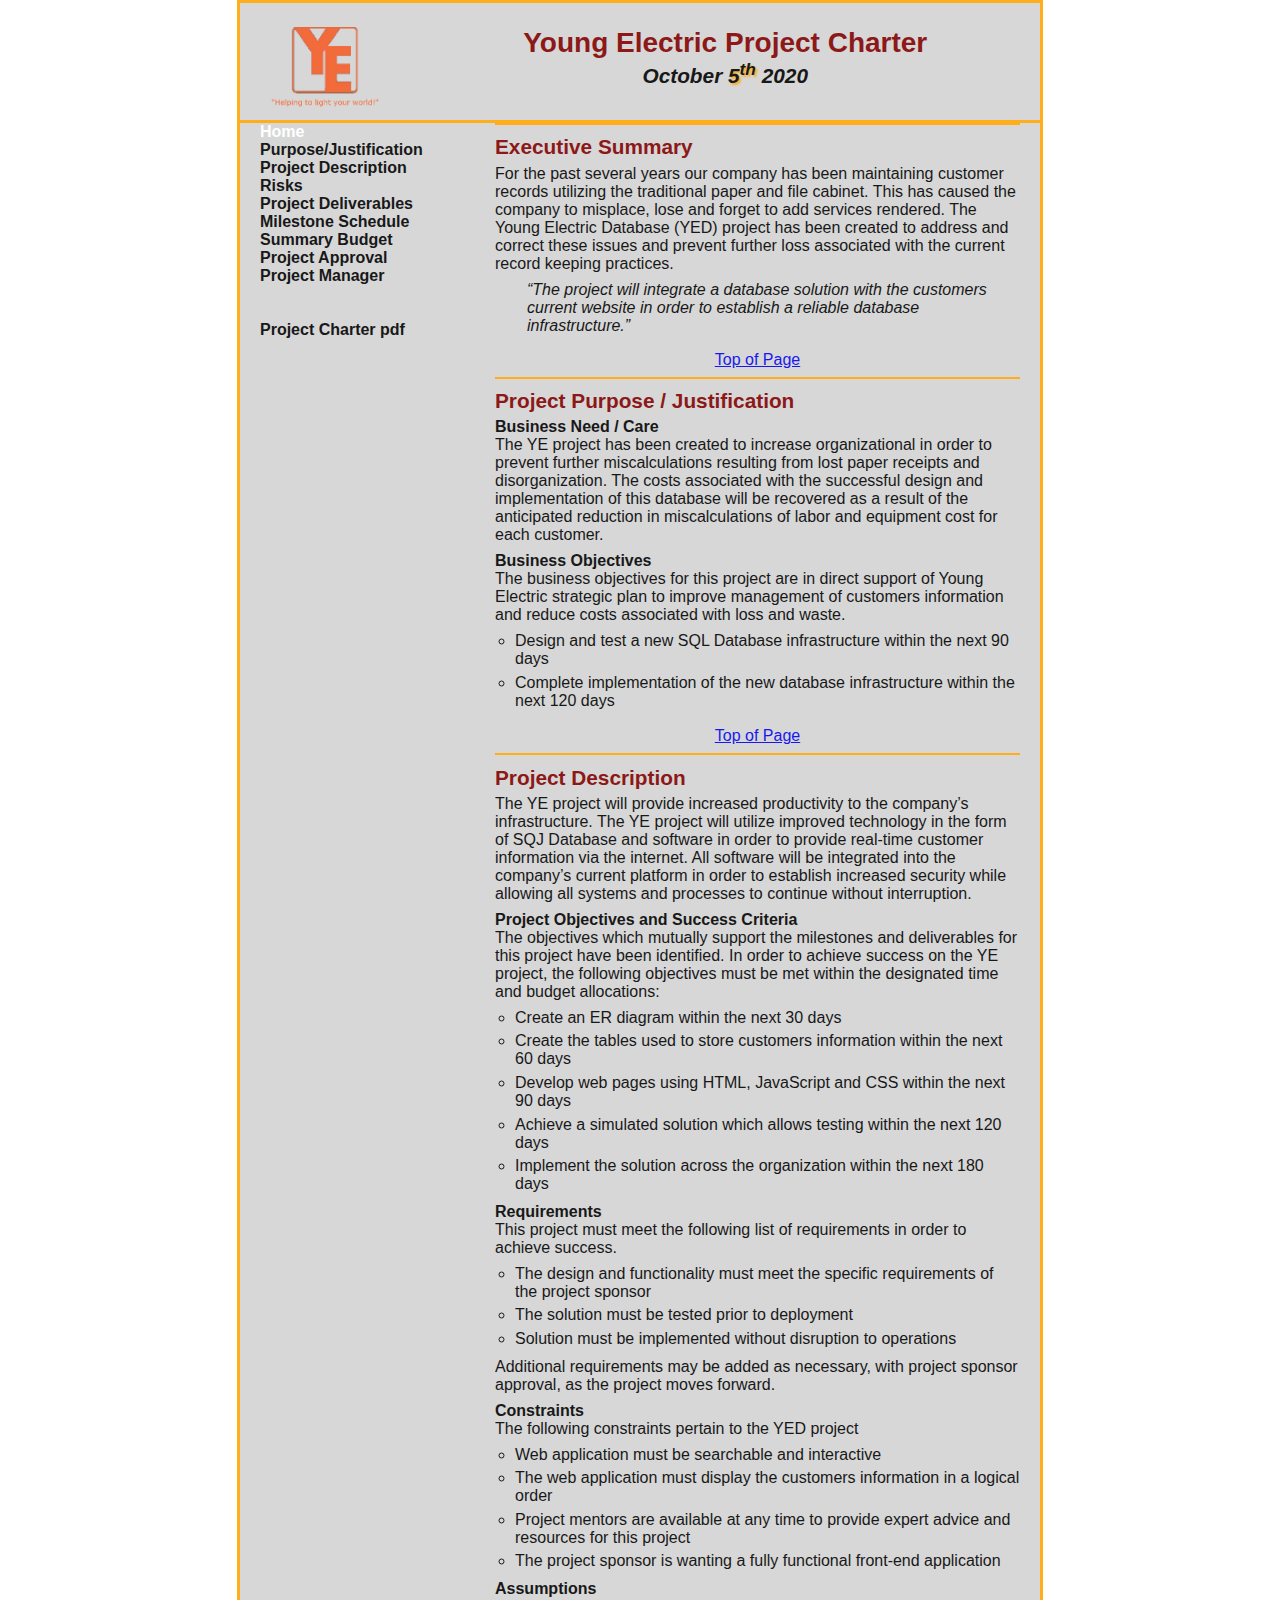
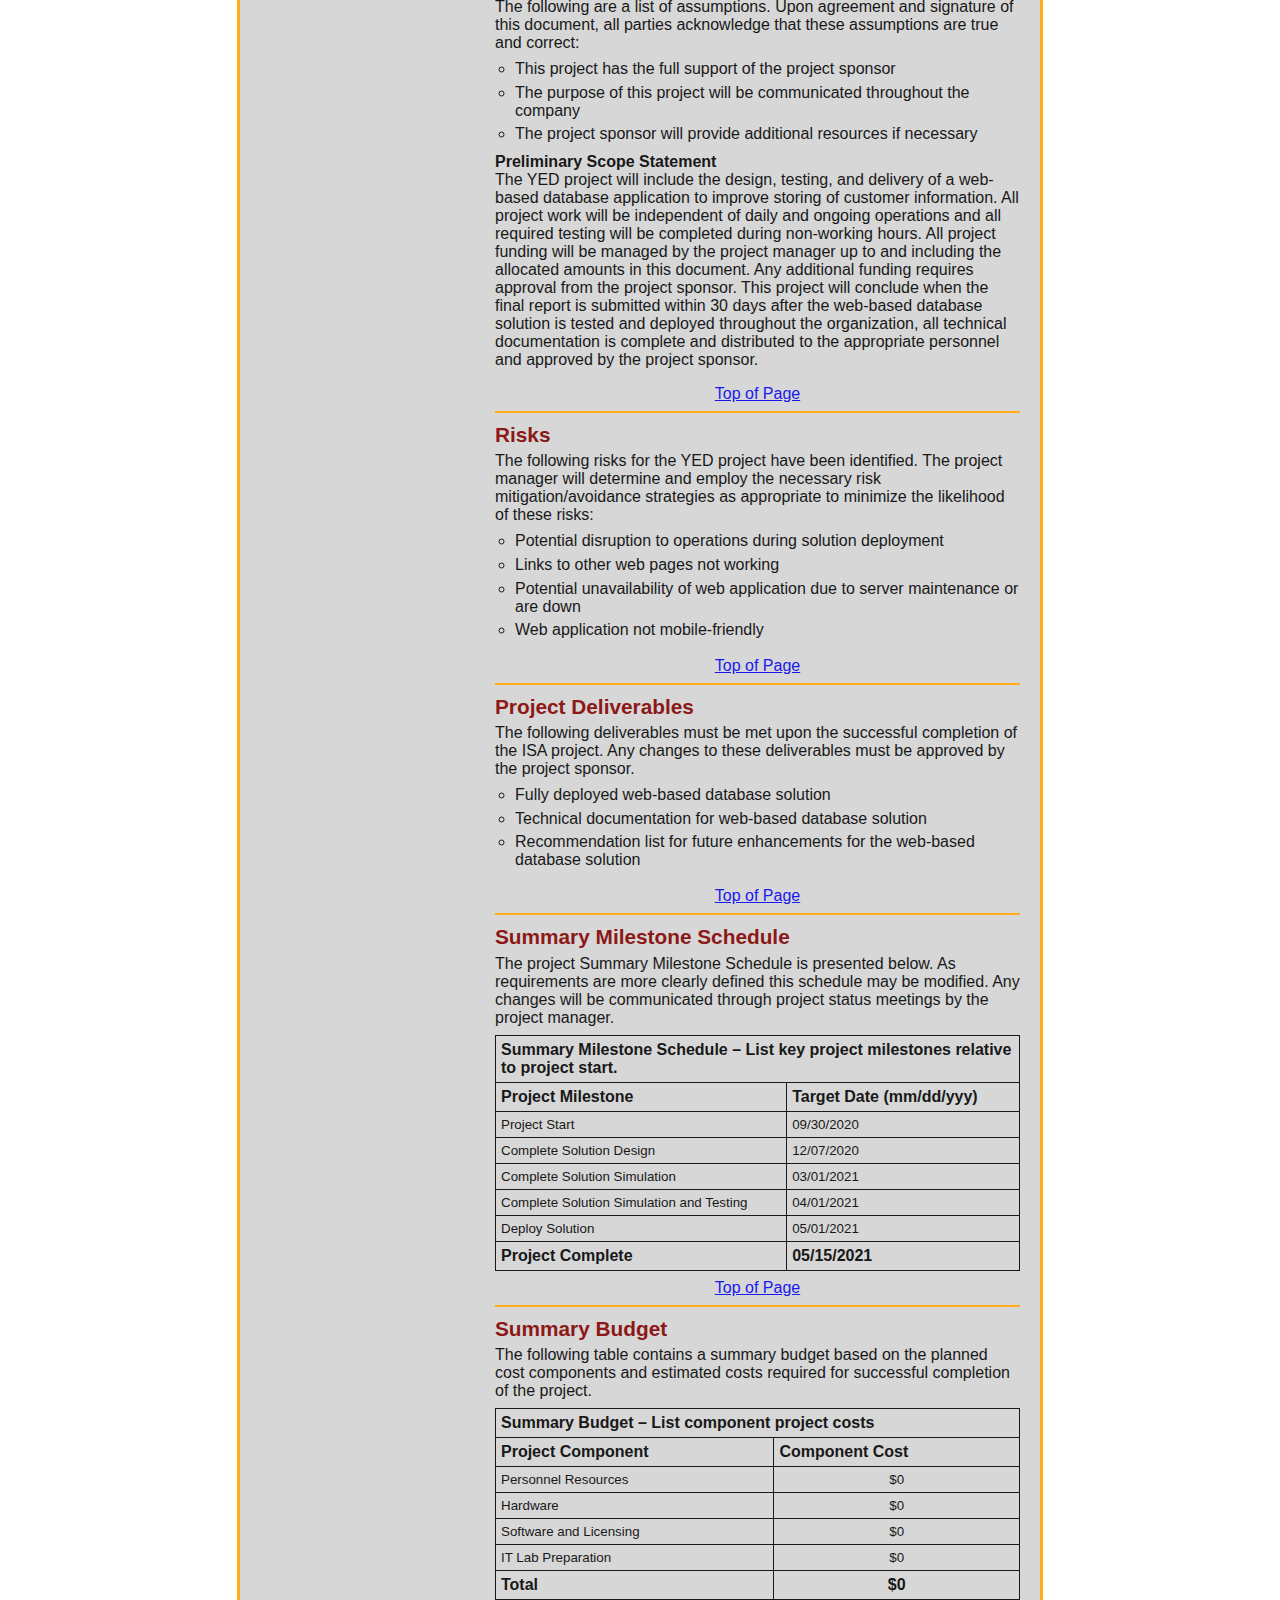
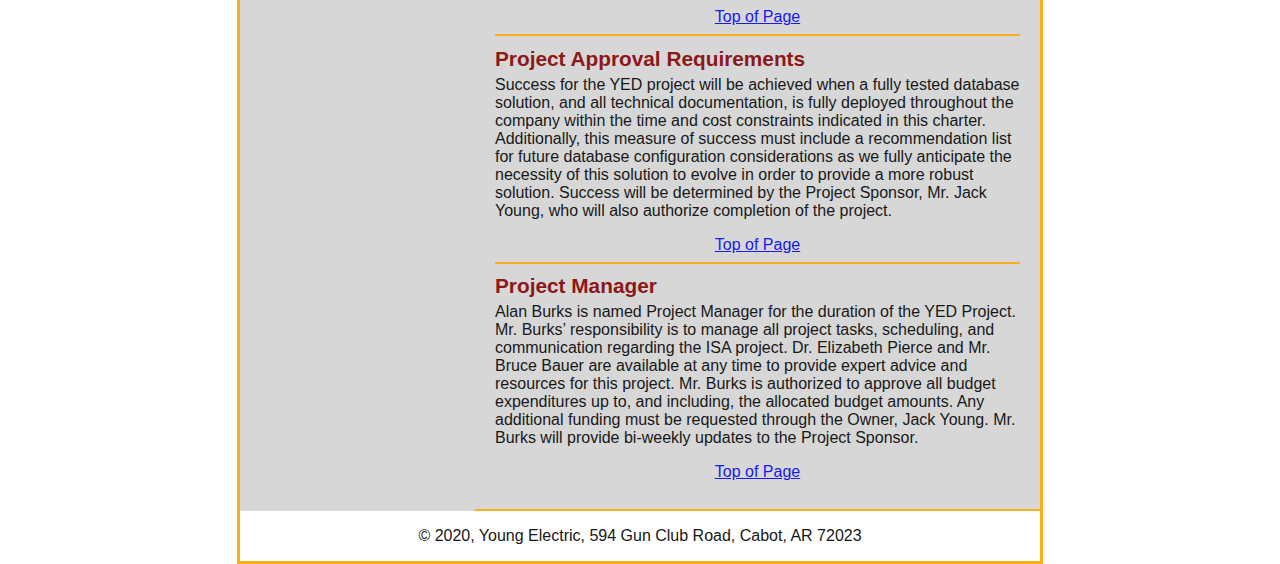
==== capstone/index.html @ 7ca02f7d "Project Charter HTML File" ====
<!DOCTYPE html>
<html lang="en">

<head>
	<meta charset="utf-8">
	<title>YE Project Charter</title>
	<link rel="shortcut icon" href="images/favicon.ico">
	<link rel="stylesheet" href="styles/main.css">
</head>

<body>
	<header>
		<img src="images/YE_Logo2.gif" alt="Young Electric logo" height="80">
		<h2 id="TOP"><center>Young Electric Project Charter</center></h2>
		<h3><center>October <span class="shadow">5<sup>th</sup></span> 2020</center></h3>
	</header>
	
	<main>
        <aside>
            <nav id="nav_menu">
    	       <ul>
        	       <li><a href="#TOP" class="current">Home</a></li>
        	       <li><a href="#01">Purpose/Justification</a>
                        <ul>
                	       <li><a href="#01">Business Need/Case</a></li>
                	       <li><a href="#01">Business Objectives</a></li>
            	       </ul>
                   </li>
        	       <li><a href="#02">Project Description</a>
                        <ul>
                	       <li><a href="#03">Project Objectives</a></li>
                	       <li><a href="#04">Requirements</a></li>
                	       <li><a href="#05">Constraints</a></li>
                	       <li><a href="#06">Assumptions</a></li>
                           <li><a href="#07">Preliminary Scope</a></li>
            	       </ul>
                   </li>
        	       <li><a href="#08">Risks</a></li>
                   <li><a href="#09">Project Deliverables</a></li>
                   <li><a href="#10">Milestone Schedule</a></li>
                   <li><a href="#11">Summary Budget</a>
                   <li><a href="#12">Project Approval</a>
                   <li><a href="#13">Project Manager</a></li>
    	       </ul>
                <br>
                <br>
                <ul>
                    <li><a href="Burks_YoungElectricDatabase_ProjectCharter.pdf">Project Charter pdf</a></li>
                </ul>
	       </nav>
		</aside>
        
		<section>
			<h2>Executive Summary</h2>
			<p>For the past several years our company has been maintaining customer records utilizing the traditional paper and file cabinet. This has caused the company to misplace, lose and forget to add services rendered. The Young Electric Database (YED) project has been created to address and correct these issues and prevent further loss associated with the current record keeping practices.</p>
			<blockquote>&ldquo;The project will integrate a database solution with the customers current website in order to establish a reliable database infrastructure.&rdquo;</blockquote>
            
            <p><center><a href="#TOP">Top of Page</a></center></p>
			
            <h2 id="01">Project Purpose / Justification</h2>
            <h3>Business Need / Care</h3>
            <p>The YE project has been created to increase organizational in order to prevent further miscalculations resulting from lost paper receipts and disorganization. The costs associated with the successful design and implementation of this database will be recovered as a result of the anticipated reduction in miscalculations of labor and equipment cost for each customer.</p>
            
            <h3>Business Objectives</h3>
            <p>The business objectives for this project are in direct support of Young Electric strategic plan to improve management of customers information and reduce costs associated with loss and waste.</p>
                <ul>
                    <li>Design and test a new SQL Database infrastructure within the next 90 days</li>
                    <li>Complete implementation of the new database infrastructure within the next 120 days</li>
                </ul>
            <p><center><a href="#TOP">Top of Page</a></center></p>
			
			<h2 id="02">Project Description</h2>
            <p>The YE project will provide increased productivity to the company’s infrastructure. The YE project will utilize improved technology in the form of SQJ Database and software in order to provide real-time customer information via the internet. All software will be integrated into the company’s current platform in order to establish increased security while allowing all systems and processes to continue without interruption.</p>
			
            <h3 id="03">Project Objectives and Success Criteria</h3>
            <p>The objectives which mutually support the milestones and deliverables for this project have been identified.  In order to achieve success on the YE project, the following objectives must be met within the designated time and budget allocations:</p>
                <ul>
                    <li>Create an ER diagram within the next 30 days</li>
                    <li>Create the tables used to store customers information within the next 60 days</li>
                    <li>Develop web pages using HTML, JavaScript and CSS within the next 90 days</li>
                    <li>Achieve a simulated solution which allows testing within the next 120 days</li>
                    <li>Implement the solution across the organization within the next 180 days</li>
                </ul>
            
            <h3 id="04">Requirements</h3>
            <p>This project must meet the following list of requirements in order to achieve success.</p>
                <ul>
                    <li>The design and functionality must meet the specific requirements of the project sponsor</li>
                    <li>The solution must be tested prior to deployment</li>
                    <li>Solution must be implemented without disruption to operations</li>
                </ul>
            <p>Additional requirements may be added as necessary, with project sponsor approval, as the project moves forward.</p>
            
            <h3 id="05">Constraints</h3>
            <p>The following constraints pertain to the YED project</p>
                <ul>
                    <li>Web application must be searchable and interactive</li>
                    <li>The web application must display the customers information in a logical order</li>
                    <li>Project mentors are available at any time to provide expert advice and resources for this project</li>
                    <li>The project sponsor is wanting a fully functional front-end application</li>
                </ul>
            
            <h3 id="06">Assumptions</h3>
            <p>The following are a list of assumptions. Upon agreement and signature of this document, all parties acknowledge that these assumptions are true and correct:</p>
                <ul>
                    <li>This project has the full support of the project sponsor</li>
                    <li>The purpose of this project will be communicated throughout the company </li>
                    <li>The project sponsor will provide additional resources if necessary</li>
                </ul>
            
            <h3 id="07">Preliminary Scope Statement</h3>
            <p>The YED project will include the design, testing, and delivery of a web-based database application to improve storing of customer information. All project work will be independent of daily and ongoing operations and all required testing will be completed during non-working hours.  All project funding will be managed by the project manager up to and including the allocated amounts in this document.  Any additional funding requires approval from the project sponsor.  This project will conclude when the final report is submitted within 30 days after the web-based database solution is tested and deployed throughout the organization, all technical documentation is complete and distributed to the appropriate personnel and approved by the project sponsor.</p>
            
            <p><center><a href="#TOP">Top of Page</a></center></p>
            
            <h2 id="08">Risks</h2>
            <p>The following risks for the YED project have been identified.  The project manager will determine and employ the necessary risk mitigation/avoidance strategies as appropriate to minimize the likelihood of these risks:</p>
                <ul>
                    <li>Potential disruption to operations during solution deployment</li>
                    <li>Links to other web pages not working</li>
                    <li>Potential unavailability of web application due to server maintenance or are down</li>
                    <li>Web application not mobile-friendly</li>
                </ul>
            
            <p><center><a href="#TOP">Top of Page</a></center></p>
            
            <h2 id="09">Project Deliverables</h2>
            <p>The following deliverables must be met upon the successful completion of the ISA project.  Any changes to these deliverables must be approved by the project sponsor.</p>
                <ul>
                    <li>Fully deployed web-based database solution</li>
                    <li>Technical documentation for web-based database solution</li>
                    <li>Recommendation list for future enhancements for the web-based database solution</li>
                </ul>
            
            <p><center><a href="#TOP">Top of Page</a></center></p>
            
            <h2 id="10">Summary Milestone Schedule</h2>
            <p>The project Summary Milestone Schedule is presented below.  As requirements are more clearly defined this schedule may be modified.  Any changes will be communicated through project status meetings by the project manager.</p>
                <table style="width:100%">
                    <tr>
                        <th colspan="2">Summary Milestone Schedule – List key project milestones relative to project start.</th>
                    </tr>
                    <tr>
                        <th>Project Milestone</th>
                        <th>Target Date (mm/dd/yyy)</th>
                    </tr>
                    <tr>
                        <td>Project Start</td>
                        <td>09/30/2020</td>
                    </tr>
                    <tr>
                        <td>Complete Solution Design</td>
                        <td>12/07/2020</td>
                    </tr>
                    <tr>
                        <td>Complete Solution Simulation</td>
                        <td>03/01/2021</td>
                    </tr>
                    <tr>
                        <td>Complete Solution Simulation and Testing</td>
                        <td>04/01/2021</td>
                    </tr>
                    <tr>
                        <td>Deploy Solution</td>
                        <td>05/01/2021</td>
                    </tr>
                    <tr>
                        <th>Project Complete</th>
                        <th>05/15/2021</th>
                    </tr>
                </table>
            
            <p><center><a href="#TOP">Top of Page</a></center></p>
            
            <h2 id="11">Summary Budget</h2>
            <p>The following table contains a summary budget based on the planned cost components and estimated costs required for successful completion of the project.</p>
                <table style="width:100%">
                    <tr>
                        <th colspan="2">Summary Budget – List component project costs</th>
                    </tr>
                    <tr>
                        <th>Project Component</th>
                        <th>Component Cost</th>
                    </tr>
                    <tr>
                        <td>Personnel Resources</td>
                        <td><center>$0</center></td>
                    </tr>
                    <tr>
                        <td>Hardware</td>
                        <td><center>$0</center></td>
                    </tr>
                    <tr>
                        <td>Software and Licensing</td>
                        <td><center>$0</center></td>
                    </tr>
                    <tr>
                        <td>IT Lab Preparation</td>
                        <td><center>$0</center></td>
                    </tr>
                    <tr>
                        <th>Total</th>
                        <th><center>$0</center></th>
                    </tr>
                </table>
            
            <p><center><a href="#TOP">Top of Page</a></center></p>
            
            <h2 id="12">Project Approval Requirements</h2>
            <p>Success for the YED project will be achieved when a fully tested database solution, and all technical documentation, is fully deployed throughout the company within the time and cost constraints indicated in this charter.  Additionally, this measure of success must include a recommendation list for future database configuration considerations as we fully anticipate the necessity of this solution to evolve in order to provide a more robust solution. Success will be determined by the Project Sponsor, Mr. Jack Young, who will also authorize completion of the project.</p>
            
            <p><center><a href="#TOP">Top of Page</a></center></p>

            <h2 id="13">Project Manager</h2>
            <p>Alan Burks is named Project Manager for the duration of the YED Project.  Mr. Burks’ responsibility is to manage all project tasks, scheduling, and communication regarding the ISA project.  Dr. Elizabeth Pierce and Mr. Bruce Bauer are available at any time to provide expert advice and resources for this project. Mr. Burks is authorized to approve all budget expenditures up to, and including, the allocated budget amounts.  Any additional funding must be requested through the Owner, Jack Young.  Mr. Burks will provide bi-weekly updates to the Project Sponsor.</p>
            
            <p><center><a href="#TOP">Top of Page</a></center></p>
            
		</section>
	</main>
	<footer>
		<p>&copy; 2020, Young Electric, 594 Gun Club Road, Cabot, AR 72023</p>
	</footer>
</body>
</html>
---- capstone/styles/main.css ----
/* the styles for the elements */
* {
	margin: 0;
	padding: 0;
}
html {
	background-color: white;
}
body {
	font-family: Arial, Helvetica, sans-serif;
    font-size: 100%;
    width: 800px;
    margin: 0 auto;
    border: 3px solid orange;
    background-color: lightgrey;
    opacity: 90%;
}
a:focus, a:hover {
	font-style: italic;
}

/* the styles for the header */
header {
	padding: 1.5em 0 2em 0;
	border-bottom: 3px solid orange;
		background-image: -moz-linear-gradient(
	    30deg, white 0%, white 30%, white 50%, light gray 80%, gray 100%);
	background-image: -webkit-linear-gradient(
	    30deg, white 0%, white 30%, white 50%, light gray 80%, gray 100%);
	background-image: -o-linear-gradient(
	    30deg, white 0%, white 30%, white 50%, light gray 80%, gray 100%);
	background-image: linear-gradient(
	    30deg, white 0%, white 30%, white 50%, light gray 80%, gray 100%);
}
header h2 {
	font-size: 175%;
	color: #800000;
}
header h3 {
	font-size: 130%;
	font-style: italic;
}
header img {
	float: left;
	padding: 0 30px;
}
.shadow {
	text-shadow: 2px 2px 2px orange;
}

/* the styles for the navigation menu */
#nav_menu ul {
	list-style-type: none;
	margin: 0;
	padding: 0;
	position: relative;
}
#nav_menu ul li {
	float: left;
}
#nav_menu ul li a {
    display: block;
    width: 170px;
    text-align: left;
    padding: 0;
    text-decoration: none;
    background-color: lightgray;
    color: black;
    font-weight: bold;
}
#nav_menu a.current {
	color: white;
}
#nav_menu ul ul {
    display: none;
    position: absolute;
    top: 100%;
}
#nav_menu ul ul li {
	float: right;
    top: inherit;
}
#nav_menu ul li:hover > ul {
	float: right;
    display: block;
    position: inherit;
}
#nav_menu > ul::after {
    content: "";
    clear: both;
    display: block;
}
/* the styles for the main content */
main {
	clear: left;
}

/* the styles for the section */
section {
	width: 525px;
	float: right;
	padding: 0 20px 20px 20px;
    border-bottom: 2px solid orange;
}
section h1 {
	font-size: 150%;
	padding: .5em 0 .25em 0;
	margin: 0;
}
section h2 {
	color: #800000;
	font-size: 130%;
	padding: .5em 0 .25em 0;
    border-top: 2px solid orange;
}
section h3 {
    color: black;
    font-size: 100%;
}
section p {
	padding-bottom: .5em;
}
section blockquote {
	padding: 0 2em;
    padding-bottom: .5em;
	font-style: italic;
}
section ul {
	padding: 0 0 .25em 1.25em;
	list-style-type: circle;
}
section li {
	padding-bottom: .35em;
}

/* the styles for the aside */
aside {
	width: 215px;
	float: left;
	padding: 0 0 20px 20px;
}

/* the styles for tables */
table, th, td {
  border: 1px solid black;
  border-collapse: collapse;
}
th, td {
  padding: 5px;
  text-align: left;
}
td {
    font-size: 10pt;
}

/* the styles for the footer */
footer {
	background-color: #931420;
	clear: both;

}
footer p {
	text-align: center;
	background-color: white;
    text-decoration-color: black;
	padding: 1em 0;
}
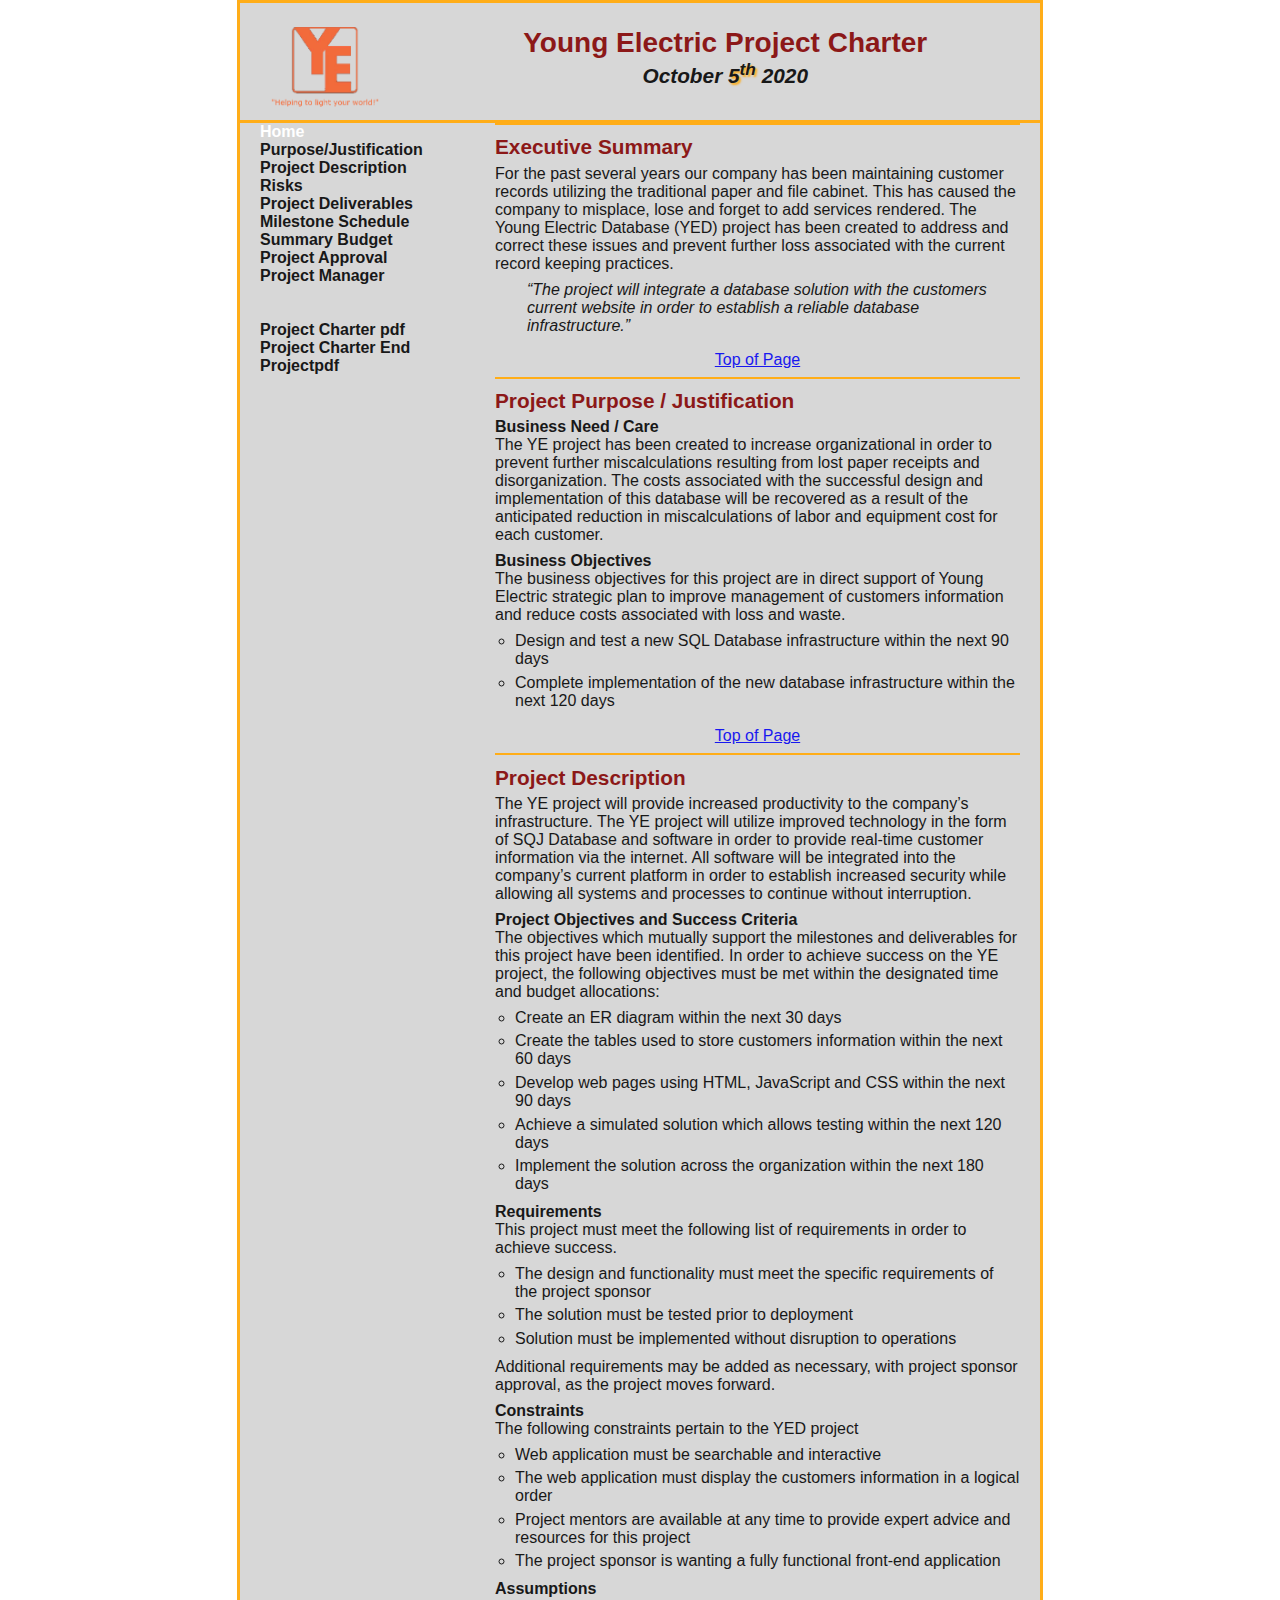
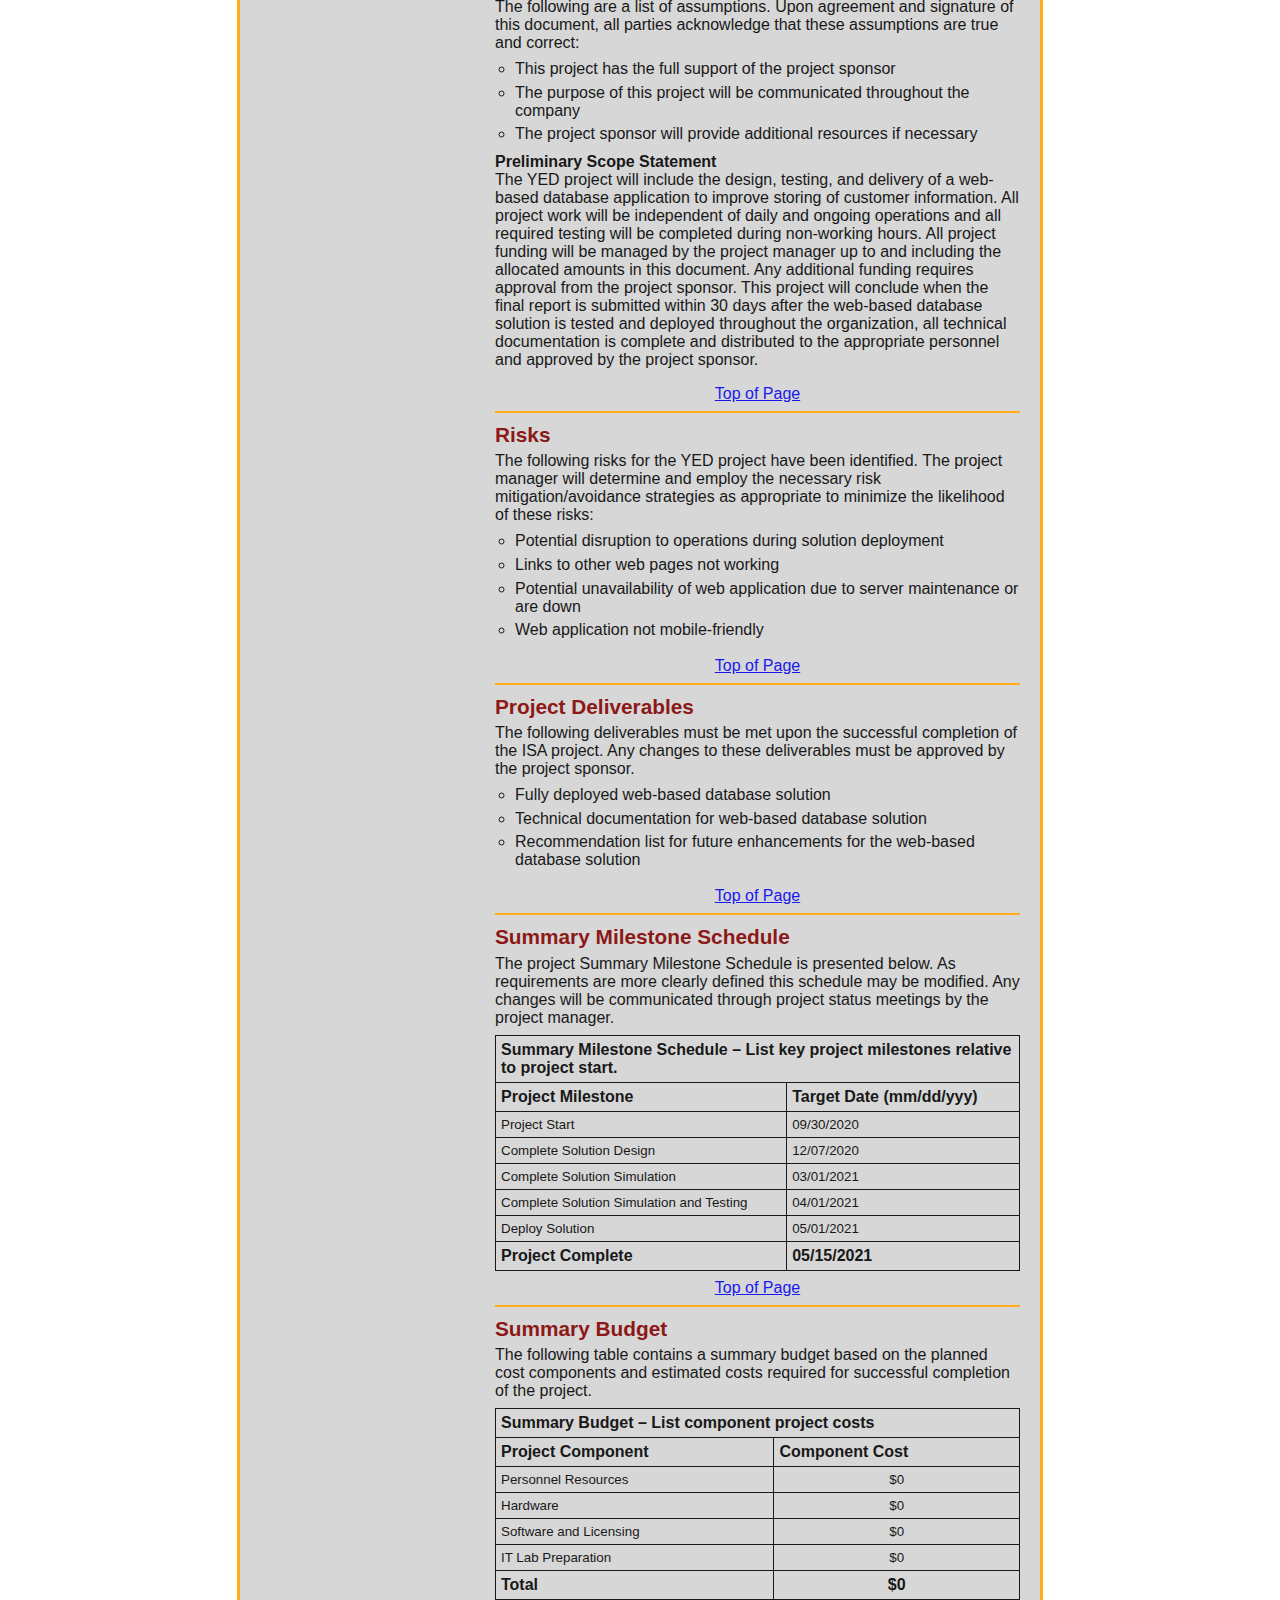
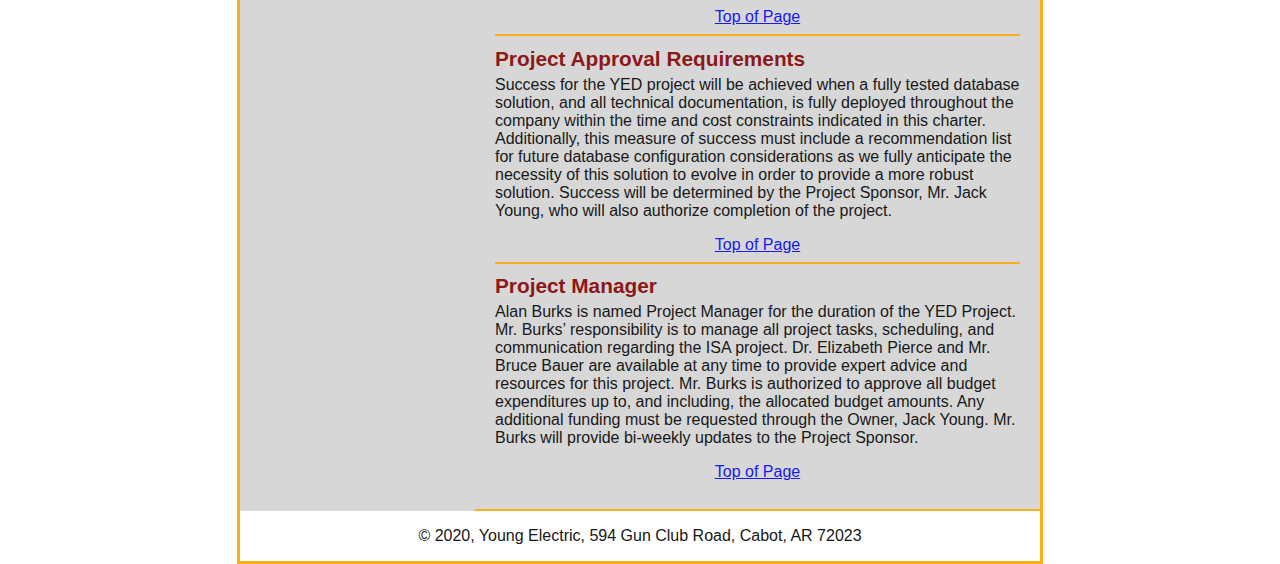
==== commit 1c4d0972: "Update index.html" ====
--- a/capstone/index.html
+++ b/capstone/index.html
@@ -46,6 +46,7 @@
                 <br>
                 <ul>
                     <li><a href="Burks_YoungElectricDatabase_ProjectCharter.pdf">Project Charter pdf</a></li>
+                    <li><a href="Burks_YoungElectricDatabase_EndProject.pdf">Project Charter End Projectpdf</a></li>
                 </ul>
 	       </nav>
 		</aside>
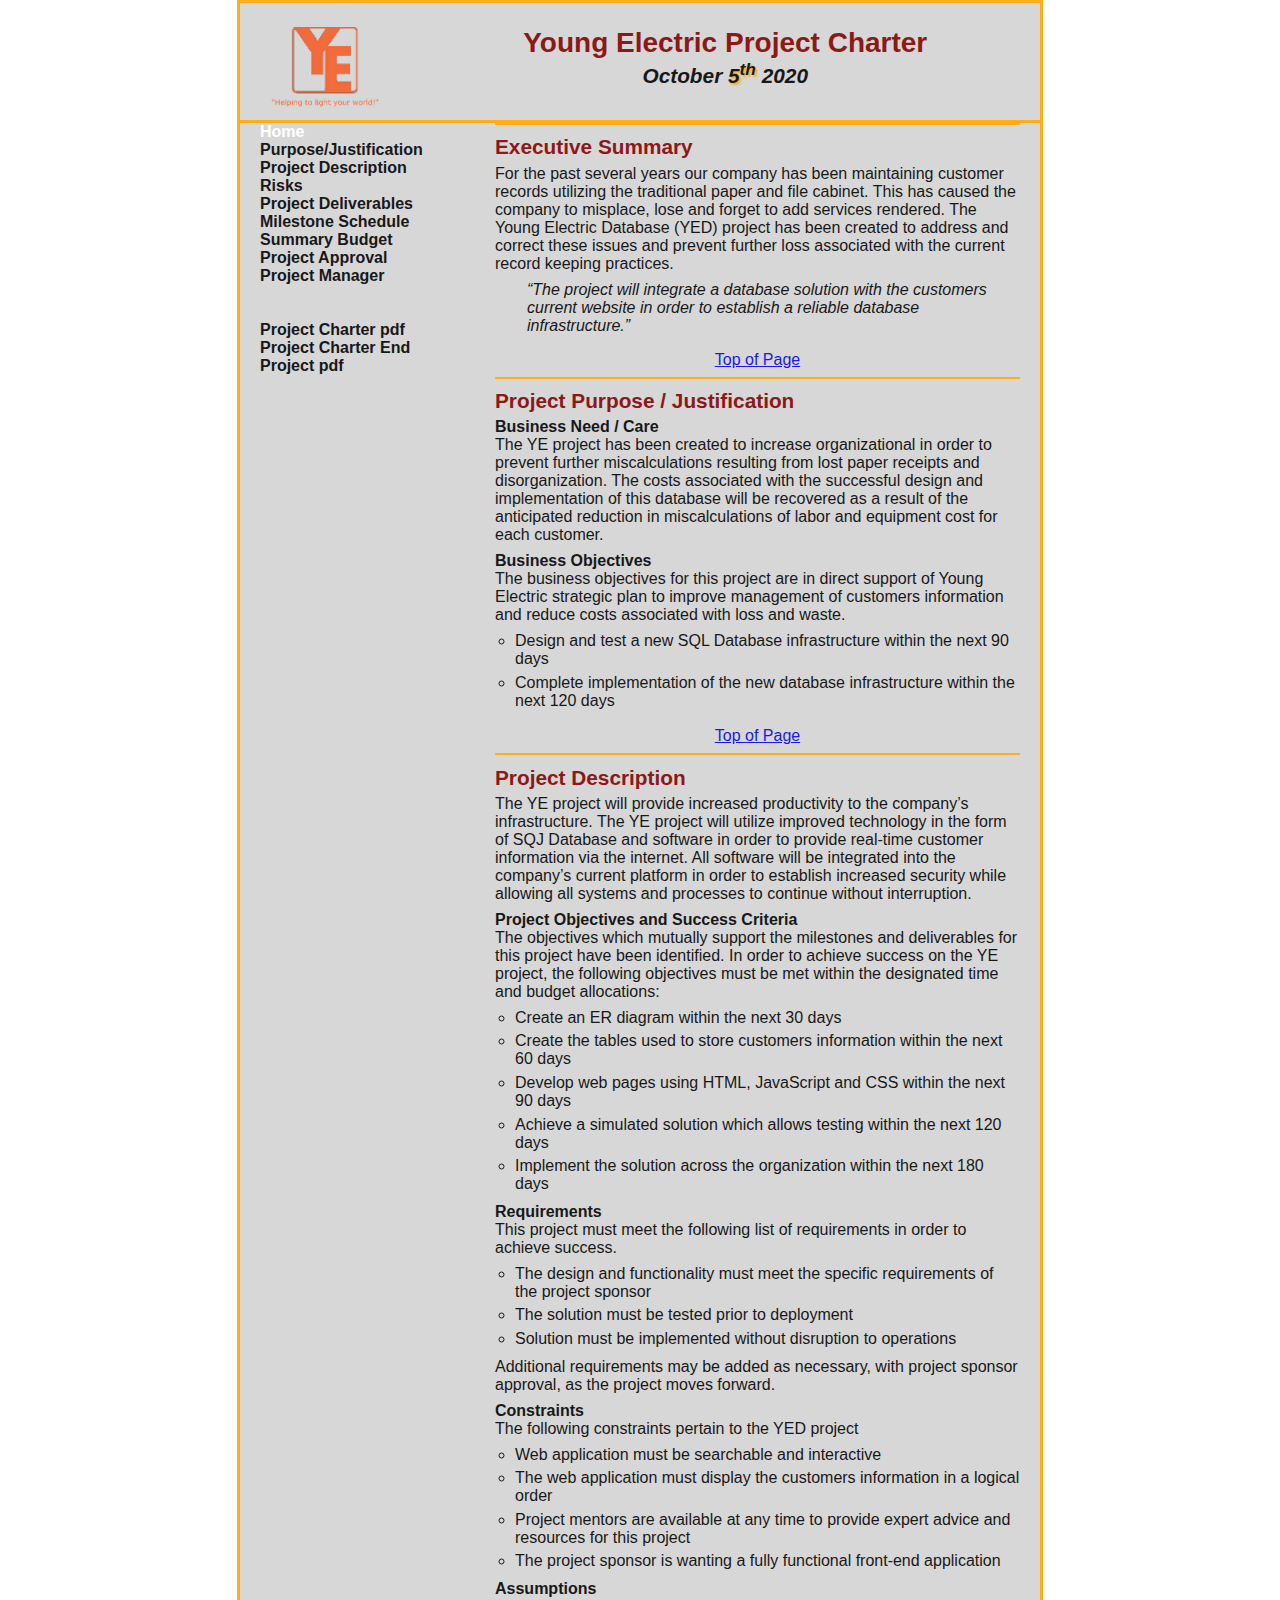
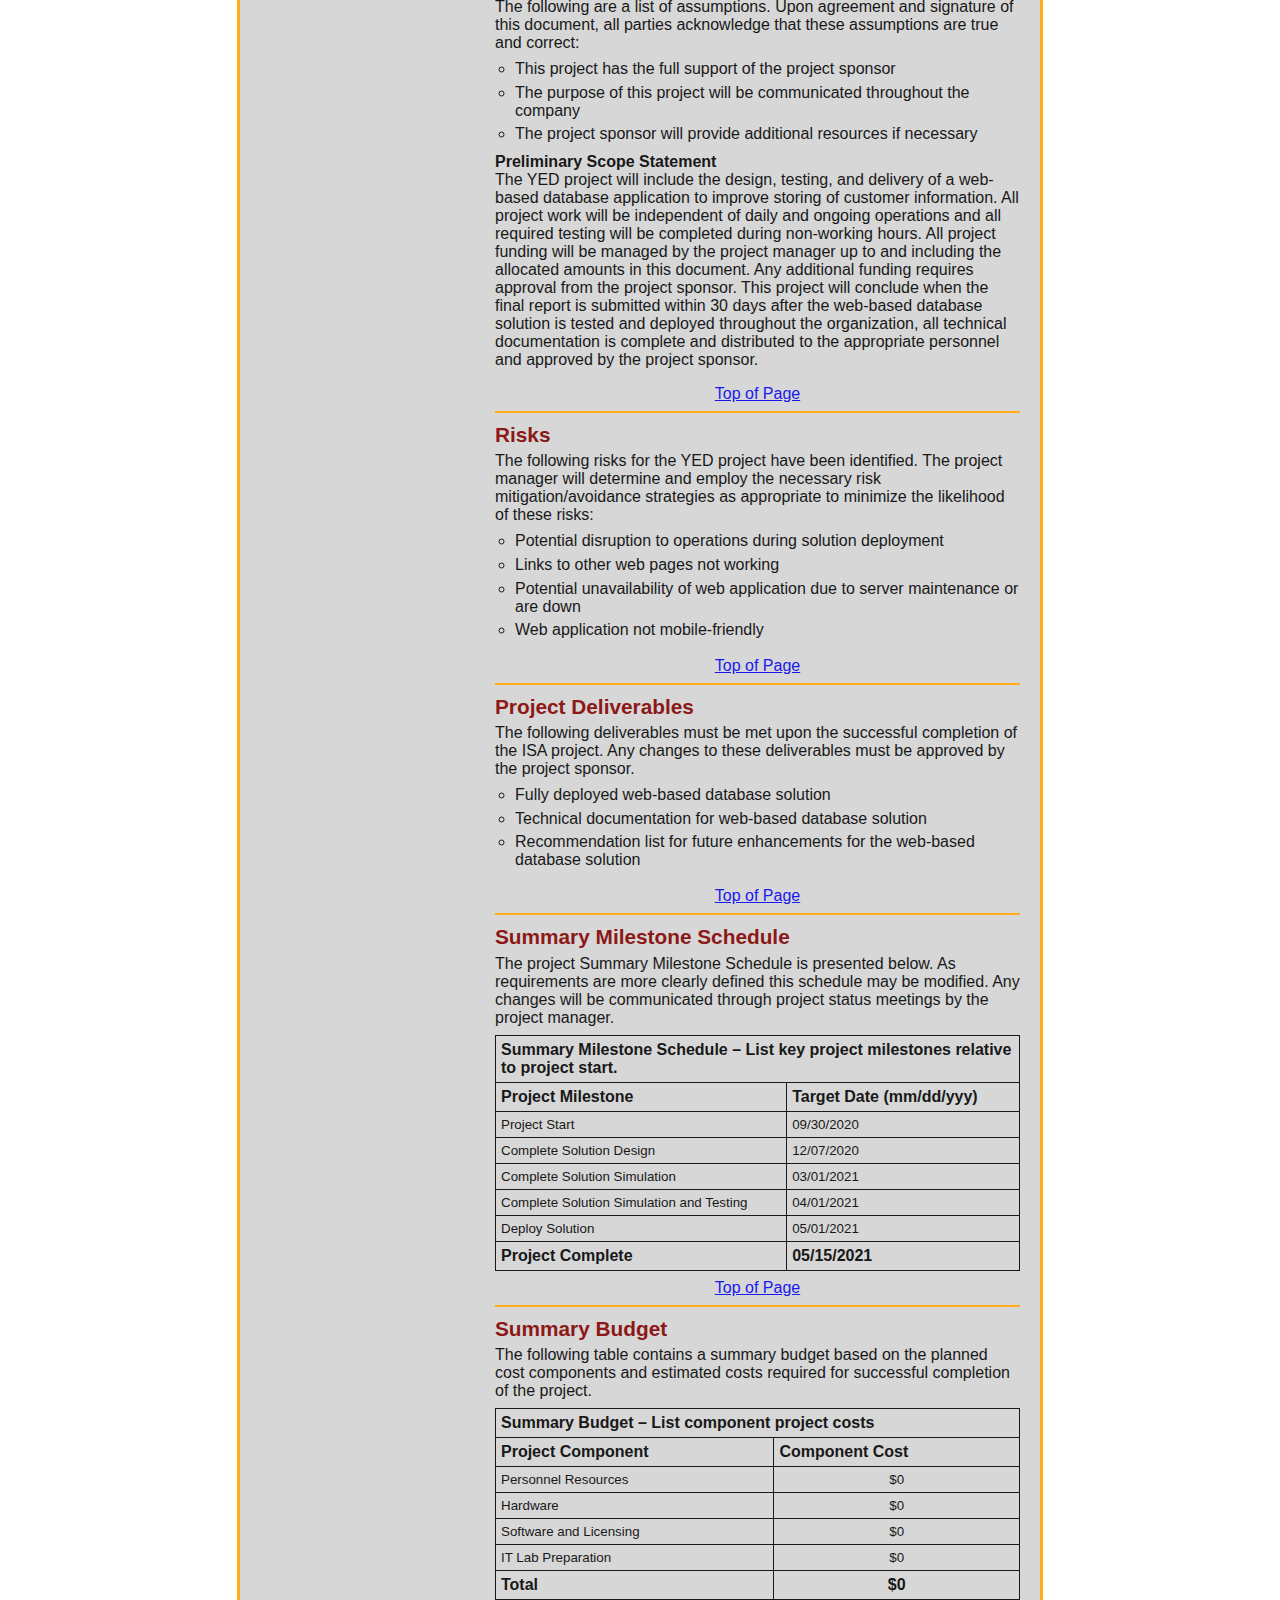
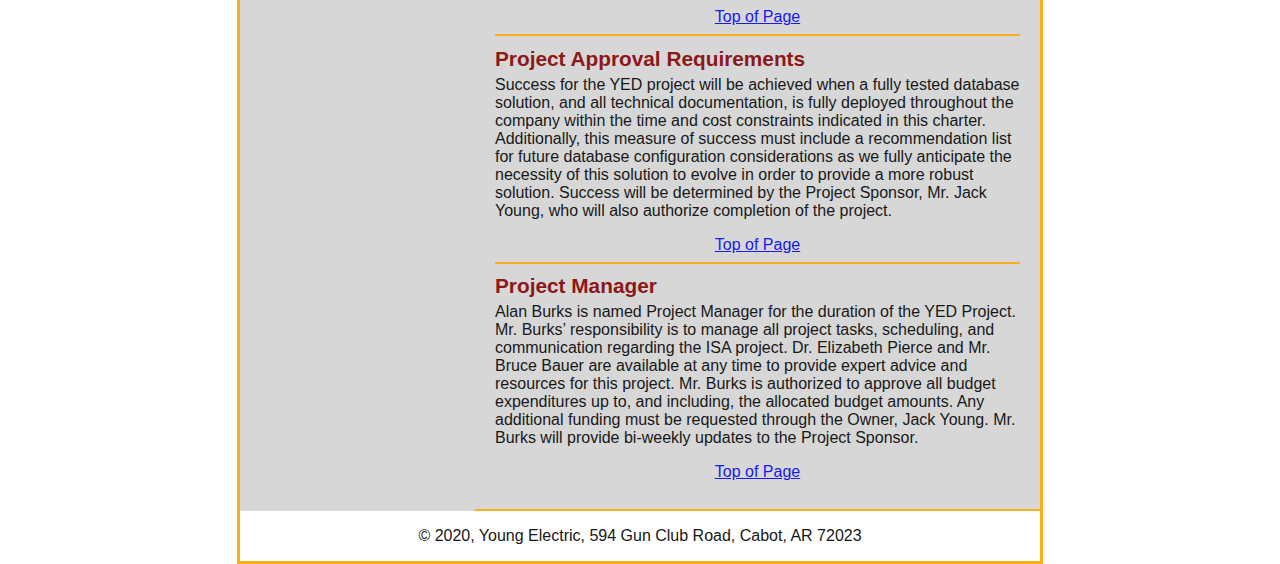
==== commit c3b5d75e: "Update index.html" ====
--- a/capstone/index.html
+++ b/capstone/index.html
@@ -46,7 +46,7 @@
                 <br>
                 <ul>
                     <li><a href="Burks_YoungElectricDatabase_ProjectCharter.pdf">Project Charter pdf</a></li>
-                    <li><a href="Burks_YoungElectricDatabase_EndProject.pdf">Project Charter End Projectpdf</a></li>
+                    <li><a href="Burks_YoungElectricDatabase_EndProject.pdf">Project Charter End Project pdf</a></li>
                 </ul>
 	       </nav>
 		</aside>
